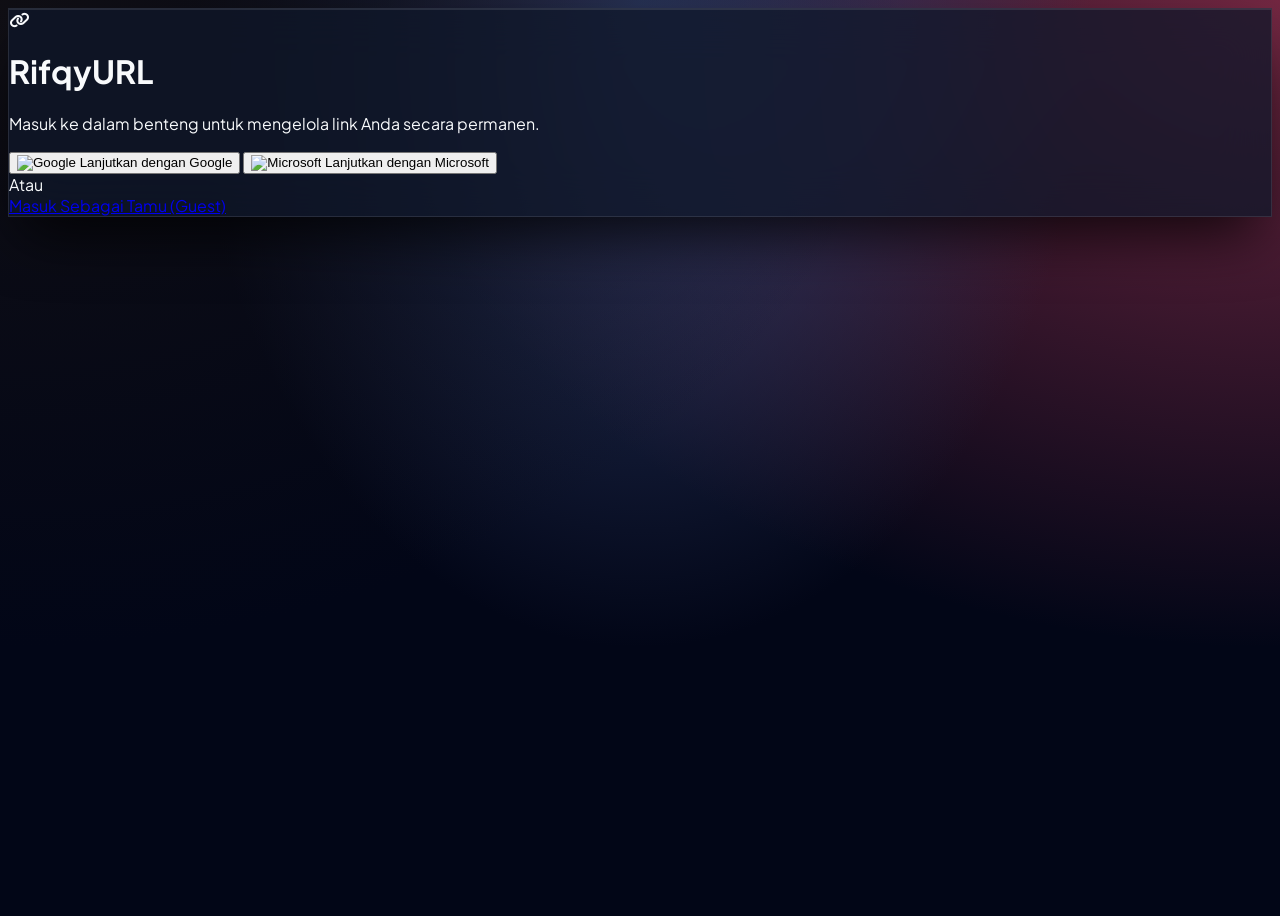
==== login.html @ b888053a "Create login.html" ====
<!DOCTYPE html>
<html lang="id">
<head>
    <meta charset="UTF-8">
    <meta name="viewport" content="width=device-width, initial-scale=1.0">
    <title>Login | RifqyURL</title>
    <script src="https://cdn.tailwindcss.com"></script>
    <link href="https://fonts.googleapis.com/css2?family=Plus+Jakarta+Sans:wght@400;500;700;800&display=swap" rel="stylesheet">
    <link rel="stylesheet" href="https://cdnjs.cloudflare.com/ajax/libs/font-awesome/6.4.0/css/all.min.css">
    <link rel="stylesheet" href="style.css">
</head>
<body class="flex flex-col items-center justify-center p-4 min-h-screen relative">
    
    <div class="fixed top-20 left-10 w-72 h-72 bg-blue-500/10 rounded-full blur-[100px] pointer-events-none"></div>

    <div class="w-full max-w-md glass-card p-10 rounded-[2rem] text-center relative z-10 fade-in">
        <i class="fa-solid fa-link text-5xl text-blue-500 mb-4 drop-shadow-[0_0_15px_rgba(59,130,246,0.5)]"></i>
        <h1 class="text-3xl font-extrabold text-white mb-2">Rifqy<span class="text-blue-500">URL</span></h1>
        <p class="text-slate-400 text-sm mb-8">Masuk ke dalam benteng untuk mengelola link Anda secara permanen.</p>

        <div class="space-y-4">
            <button onclick="loginGoogle()" class="w-full bg-white hover:bg-slate-100 text-slate-900 font-bold py-3.5 rounded-xl transition-all shadow-lg flex justify-center items-center gap-3">
                <img src="https://www.svgrepo.com/show/475656/google-color.svg" class="w-5 h-5" alt="Google">
                Lanjutkan dengan Google
            </button>
            
            <button onclick="loginMicrosoft()" class="w-full bg-[#2F2F2F] hover:bg-[#1f1f1f] border border-slate-700 text-white font-bold py-3.5 rounded-xl transition-all shadow-lg flex justify-center items-center gap-3">
                <img src="https://www.svgrepo.com/show/452062/microsoft.svg" class="w-5 h-5" alt="Microsoft">
                Lanjutkan dengan Microsoft
            </button>

            <div class="flex items-center my-6">
                <div class="flex-1 border-t border-slate-700"></div>
                <span class="px-4 text-xs text-slate-500 font-bold uppercase">Atau</span>
                <div class="flex-1 border-t border-slate-700"></div>
            </div>

            <a href="/guest.html" class="block w-full bg-transparent hover:bg-slate-800 border-2 border-slate-700 text-slate-300 font-bold py-3 rounded-xl transition-all">
                Masuk Sebagai Tamu (Guest)
            </a>
        </div>
    </div>

    <script type="module" src="auth.js"></script>
</body>
</html>
---- style.css ----
body { 
    background-color: #020617;
    color: #f8fafc; 
    font-family: 'Plus Jakarta Sans', sans-serif;
    background-image: 
        radial-gradient(at 0% 0%, hsla(253,16%,7%,1) 0, transparent 50%), 
        radial-gradient(at 50% 0%, hsla(225,39%,30%,1) 0, transparent 50%), 
        radial-gradient(at 100% 0%, hsla(339,49%,30%,1) 0, transparent 50%);
    min-height: 100vh;
    overflow-x: hidden;
}

.glass-card {
    background: rgba(15, 23, 42, 0.75);
    backdrop-filter: blur(24px);
    -webkit-backdrop-filter: blur(24px);
    border: 1px solid rgba(255, 255, 255, 0.1);
    box-shadow: 0 30px 60px -15px rgba(0, 0, 0, 0.8), inset 0 1px 0 rgba(255, 255, 255, 0.1);
}

.input-field {
    background: rgba(30, 41, 59, 0.6);
    border: 1px solid rgba(71, 85, 105, 0.5);
    transition: all 0.3s cubic-bezier(0.4, 0, 0.2, 1);
}

.input-field:focus {
    background: rgba(15, 23, 42, 0.9);
    border-color: #3b82f6;
    box-shadow: 0 0 0 4px rgba(59, 130, 246, 0.2);
    transform: translateY(-1px);
}

.btn-primary {
    background: linear-gradient(135deg, #3b82f6 0%, #1d4ed8 100%);
    box-shadow: 0 4px 15px rgba(37, 99, 235, 0.4);
    position: relative;
    overflow: hidden;
}

.btn-primary::after {
    content: '';
    position: absolute;
    top: 0; left: -100%; width: 100%; height: 100%;
    background: linear-gradient(90deg, transparent, rgba(255,255,255,0.2), transparent);
    transition: 0.5s;
}

.btn-primary:hover {
    transform: translateY(-2px);
    box-shadow: 0 8px 25px rgba(37, 99, 235, 0.5);
}

.btn-primary:hover::after {
    left: 100%;
}

.btn-primary:disabled {
    background: #334155;
    color: #94a3b8;
    box-shadow: none;
    cursor: not-allowed;
    transform: none;
}

.ad-banner {
    background: linear-gradient(45deg, #be185d, #6d28d9);
    border: 1px solid rgba(255,255,255,0.2);
    animation: pulse-border 2.5s infinite;
}

@keyframes pulse-border {
    0% { box-shadow: 0 0 0 0 rgba(236, 72, 153, 0.5); }
    70% { box-shadow: 0 0 0 12px rgba(236, 72, 153, 0); }
    100% { box-shadow: 0 0 0 0 rgba(236, 72, 153, 0); }
}

.fade-in { 
    animation: fadeIn 0.6s cubic-bezier(0.16, 1, 0.3, 1) forwards;
    opacity: 0; 
}

@keyframes fadeIn { 
    from { opacity: 0; transform: translateY(15px); } 
    to { opacity: 1; transform: translateY(0); } 
}

/* Custom Scrollbar for Admin Area */
::-webkit-scrollbar { width: 8px; }
::-webkit-scrollbar-track { background: rgba(15, 23, 42, 0.5); }
::-webkit-scrollbar-thumb { background: #334155; border-radius: 4px; }
::-webkit-scrollbar-thumb:hover { background: #475569; }
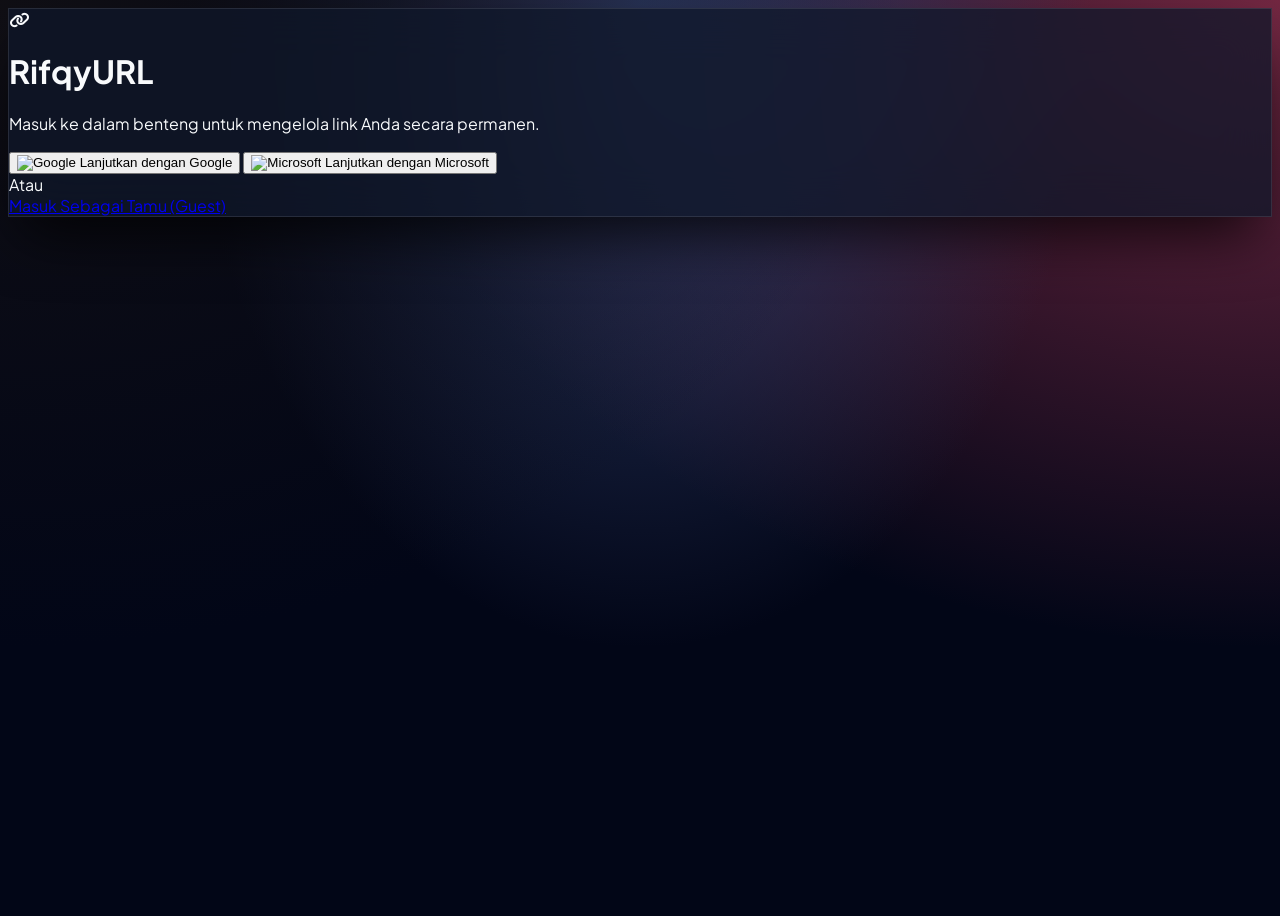
==== commit 27b3f7ca: "Update login.html" ====
--- a/login.html
+++ b/login.html
@@ -7,11 +7,31 @@
     <script src="https://cdn.tailwindcss.com"></script>
     <link href="https://fonts.googleapis.com/css2?family=Plus+Jakarta+Sans:wght@400;500;700;800&display=swap" rel="stylesheet">
     <link rel="stylesheet" href="https://cdnjs.cloudflare.com/ajax/libs/font-awesome/6.4.0/css/all.min.css">
-    <link rel="stylesheet" href="style.css">
+    <style>
+        body { 
+            background-color: #020617;
+            color: #f8fafc; 
+            font-family: 'Plus Jakarta Sans', sans-serif;
+            background-image: 
+                radial-gradient(at 0% 0%, hsla(253,16%,7%,1) 0, transparent 50%), 
+                radial-gradient(at 50% 0%, hsla(225,39%,30%,1) 0, transparent 50%), 
+                radial-gradient(at 100% 0%, hsla(339,49%,30%,1) 0, transparent 50%);
+            min-height: 100vh;
+        }
+        .glass-card {
+            background: rgba(15, 23, 42, 0.75);
+            backdrop-filter: blur(24px);
+            border: 1px solid rgba(255, 255, 255, 0.1);
+            box-shadow: 0 30px 60px -15px rgba(0, 0, 0, 0.8);
+        }
+        .fade-in { animation: fadeIn 0.6s ease-out forwards; opacity: 0; }
+        @keyframes fadeIn { from { opacity: 0; transform: translateY(15px); } to { opacity: 1; transform: translateY(0); } }
+    </style>
 </head>
-<body class="flex flex-col items-center justify-center p-4 min-h-screen relative">
+<body class="flex flex-col items-center justify-center p-4 relative overflow-hidden">
     
     <div class="fixed top-20 left-10 w-72 h-72 bg-blue-500/10 rounded-full blur-[100px] pointer-events-none"></div>
+    <div class="fixed bottom-20 right-10 w-72 h-72 bg-purple-500/10 rounded-full blur-[100px] pointer-events-none"></div>
 
     <div class="w-full max-w-md glass-card p-10 rounded-[2rem] text-center relative z-10 fade-in">
         <i class="fa-solid fa-link text-5xl text-blue-500 mb-4 drop-shadow-[0_0_15px_rgba(59,130,246,0.5)]"></i>
@@ -31,11 +51,11 @@
 
             <div class="flex items-center my-6">
                 <div class="flex-1 border-t border-slate-700"></div>
-                <span class="px-4 text-xs text-slate-500 font-bold uppercase">Atau</span>
+                <span class="px-4 text-xs text-slate-500 font-bold uppercase tracking-wider">Atau</span>
                 <div class="flex-1 border-t border-slate-700"></div>
             </div>
 
-            <a href="/guest.html" class="block w-full bg-transparent hover:bg-slate-800 border-2 border-slate-700 text-slate-300 font-bold py-3 rounded-xl transition-all">
+            <a href="/guest" class="block w-full bg-transparent hover:bg-slate-800 border border-slate-600 text-slate-300 hover:text-white font-bold py-3 rounded-xl transition-all">
                 Masuk Sebagai Tamu (Guest)
             </a>
         </div>
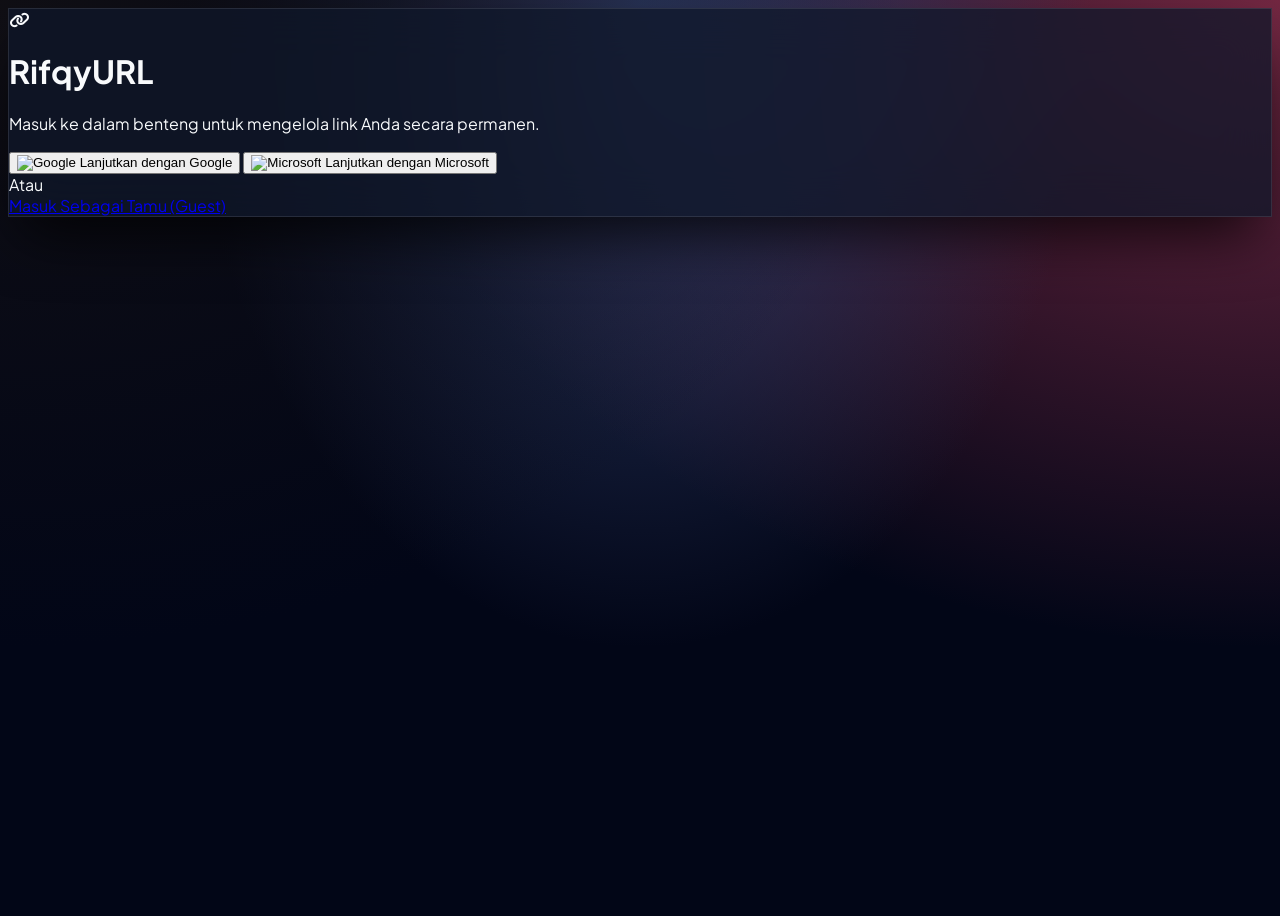
==== commit 7c132b8d: "Update login.html" ====
--- a/login.html
+++ b/login.html
@@ -33,29 +33,29 @@
     <div class="fixed top-20 left-10 w-72 h-72 bg-blue-500/10 rounded-full blur-[100px] pointer-events-none"></div>
     <div class="fixed bottom-20 right-10 w-72 h-72 bg-purple-500/10 rounded-full blur-[100px] pointer-events-none"></div>
 
-    <div class="w-full max-w-md glass-card p-10 rounded-[2rem] text-center relative z-10 fade-in">
-        <i class="fa-solid fa-link text-5xl text-blue-500 mb-4 drop-shadow-[0_0_15px_rgba(59,130,246,0.5)]"></i>
-        <h1 class="text-3xl font-extrabold text-white mb-2">Rifqy<span class="text-blue-500">URL</span></h1>
-        <p class="text-slate-400 text-sm mb-8">Masuk ke dalam benteng untuk mengelola link Anda secara permanen.</p>
+    <div class="w-[90%] sm:w-full max-w-md glass-card p-8 sm:p-10 rounded-[2rem] text-center relative z-10 fade-in">
+        <i class="fa-solid fa-link text-5xl sm:text-6xl text-blue-500 mb-4 drop-shadow-[0_0_15px_rgba(59,130,246,0.5)]"></i>
+        <h1 class="text-3xl sm:text-4xl font-extrabold text-white mb-2 tracking-tight">Rifqy<span class="text-blue-500">URL</span></h1>
+        <p class="text-slate-400 text-xs sm:text-sm mb-8 leading-relaxed">Masuk ke dalam benteng untuk mengelola link Anda secara permanen.</p>
 
         <div class="space-y-4">
-            <button onclick="loginGoogle()" class="w-full bg-white hover:bg-slate-100 text-slate-900 font-bold py-3.5 rounded-xl transition-all shadow-lg flex justify-center items-center gap-3">
+            <button onclick="loginGoogle()" class="w-full bg-white hover:bg-slate-100 text-slate-900 font-bold py-3.5 sm:py-4 rounded-xl transition-all shadow-lg flex justify-center items-center gap-3 active:scale-95">
                 <img src="https://www.svgrepo.com/show/475656/google-color.svg" class="w-5 h-5" alt="Google">
-                Lanjutkan dengan Google
+                <span class="text-sm sm:text-base">Lanjutkan dengan Google</span>
             </button>
             
-            <button onclick="loginMicrosoft()" class="w-full bg-[#2F2F2F] hover:bg-[#1f1f1f] border border-slate-700 text-white font-bold py-3.5 rounded-xl transition-all shadow-lg flex justify-center items-center gap-3">
+            <button onclick="loginMicrosoft()" class="w-full bg-[#2F2F2F] hover:bg-[#1f1f1f] border border-slate-700 text-white font-bold py-3.5 sm:py-4 rounded-xl transition-all shadow-lg flex justify-center items-center gap-3 active:scale-95">
                 <img src="https://www.svgrepo.com/show/452062/microsoft.svg" class="w-5 h-5" alt="Microsoft">
-                Lanjutkan dengan Microsoft
+                <span class="text-sm sm:text-base">Lanjutkan dengan Microsoft</span>
             </button>
 
             <div class="flex items-center my-6">
-                <div class="flex-1 border-t border-slate-700"></div>
-                <span class="px-4 text-xs text-slate-500 font-bold uppercase tracking-wider">Atau</span>
-                <div class="flex-1 border-t border-slate-700"></div>
+                <div class="flex-1 border-t border-slate-700/50"></div>
+                <span class="px-4 text-[10px] sm:text-xs text-slate-500 font-bold uppercase tracking-widest">Atau</span>
+                <div class="flex-1 border-t border-slate-700/50"></div>
             </div>
 
-            <a href="/guest" class="block w-full bg-transparent hover:bg-slate-800 border border-slate-600 text-slate-300 hover:text-white font-bold py-3 rounded-xl transition-all">
+            <a href="/guest" class="block w-full bg-transparent hover:bg-slate-800/50 border border-slate-600 text-slate-300 hover:text-white font-bold py-3.5 sm:py-4 rounded-xl transition-all active:scale-95 text-sm sm:text-base">
                 Masuk Sebagai Tamu (Guest)
             </a>
         </div>
